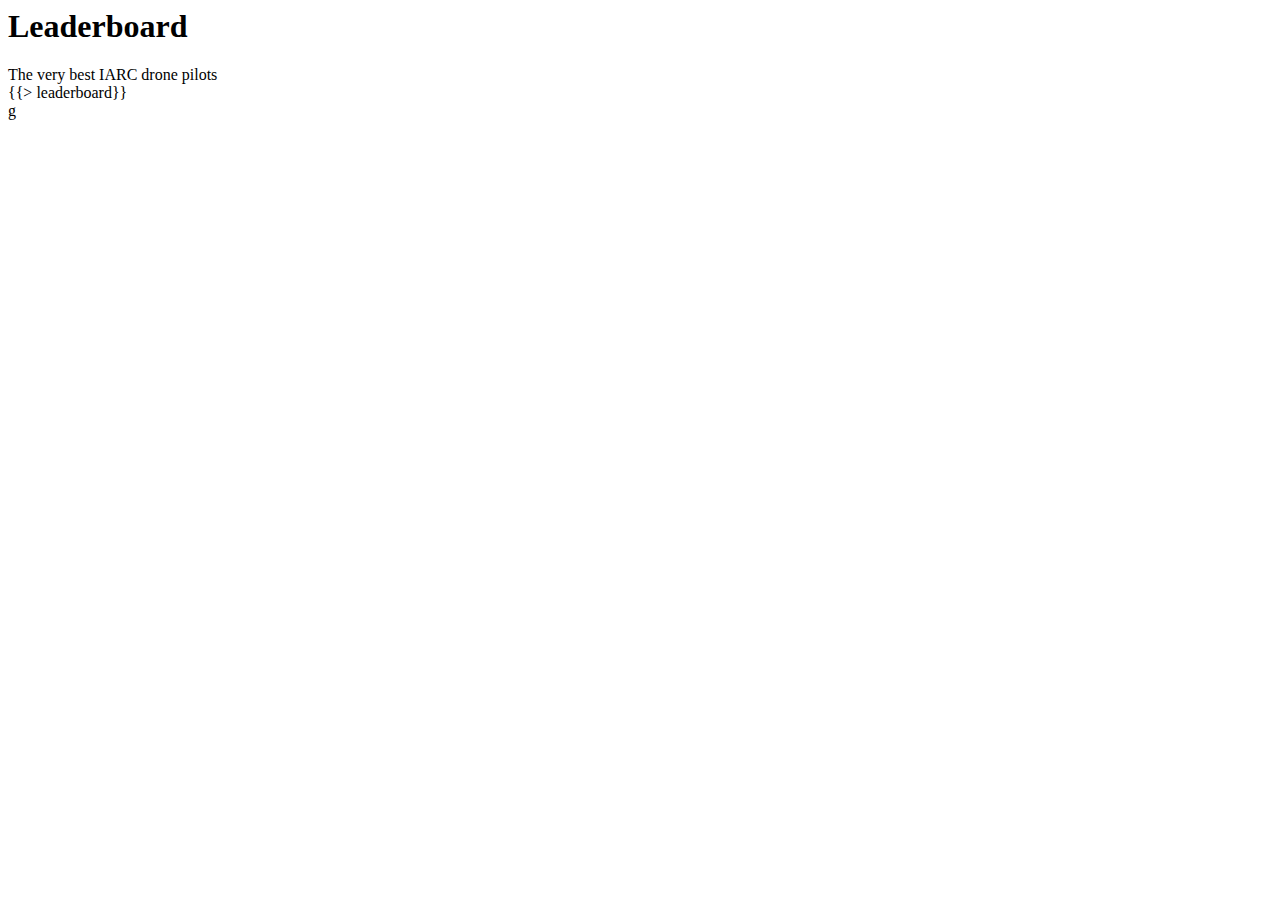
==== index.html @ 6b48a023 "First commit. Basic structure with leaderboard template." ====
<head>
  <meta charset="UTF-8">
  <title>IARC Simulator</title>

  <meta name="viewport" content="width=device-width, user-scalable=no">
  <link href='http://fonts.googleapis.com/css?family=Source+Sans+Pro:300,400,600' rel='stylesheet' type='text/css'>
</head>
<body>
  <div class="outer">
      <div class="logo"></div>
      <h1 class="title">Leaderboard</h1>
      <div class="subtitle">The very best IARC drone pilots</div>
      {{> leaderboard}}
  </div>
g</body>
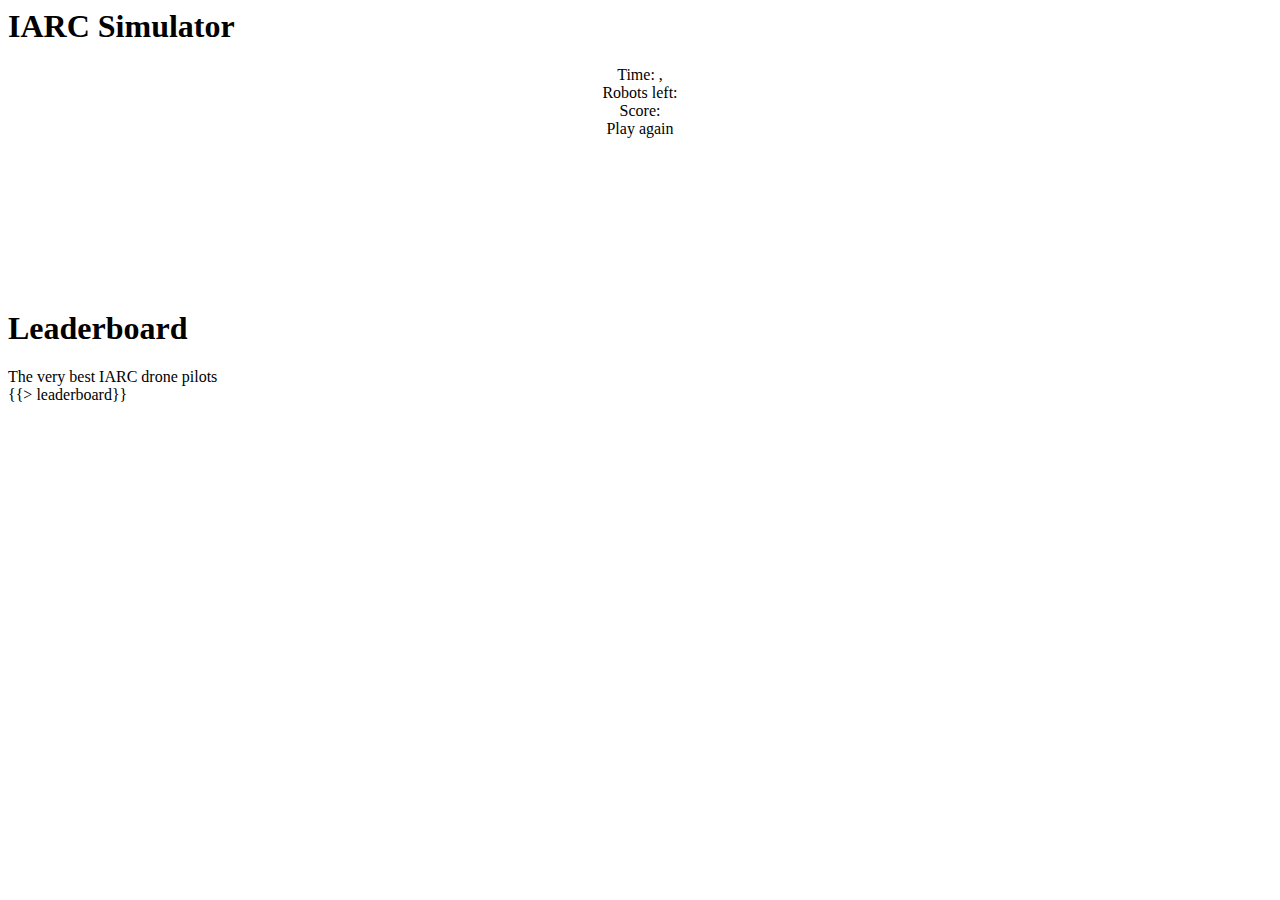
==== commit 610c45cb: "Adds the IARC simulator game. Two pane layout with dynamic canvas size." ====
--- a/index.html
+++ b/index.html
@@ -6,10 +6,38 @@
   <link href='http://fonts.googleapis.com/css?family=Source+Sans+Pro:300,400,600' rel='stylesheet' type='text/css'>
 </head>
 <body>
-  <div class="outer">
-      <div class="logo"></div>
-      <h1 class="title">Leaderboard</h1>
-      <div class="subtitle">The very best IARC drone pilots</div>
-      {{> leaderboard}}
+  <div class="row">
+      <div class="column column-6">
+          <h1 class="title">IARC Simulator</h1>
+          <div class="row" style="margin: 0 auto; text-align: center">
+              <div class="column column-4 info">
+                  Time: <span id="t"></span>,
+              </div>
+              <div class="column column-4 info">
+                  Robots left: <span id="num-robots"></span>
+              </div>
+              <div class="column column-4 info">
+                  Score: <span id="score"></span>
+              </div>
+
+              <div class="column column-12" id="play-again-btn-cont">
+                  <a id="play-again-btn" class="btn">
+                      Play again
+                  </a>
+              </div>
+
+              <div class="canvas-container">
+                  <canvas id="canvas"></canvas>
+              </div>
+          </div>
+      </div>
+      <div class="column column-6">
+          <div class="outer">
+              <div class="logo"></div>
+              <h1 class="title">Leaderboard</h1>
+              <div class="subtitle">The very best IARC drone pilots</div>
+              {{> leaderboard}}
+          </div>
+      </div>
   </div>
-g</body>+</body>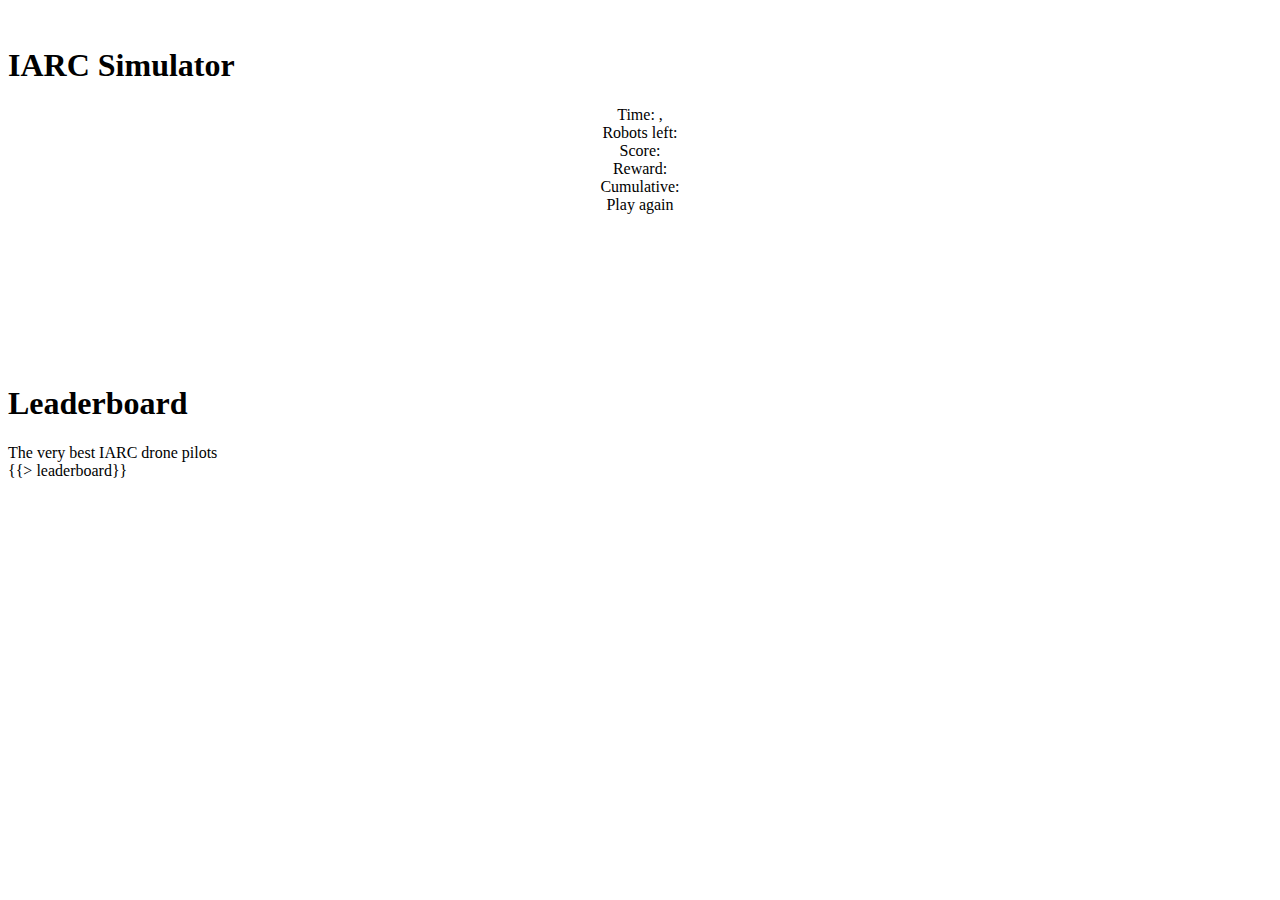
==== commit dd0634e5: "Attempts to fix the layout issue unsuccessfully." ====
--- a/index.html
+++ b/index.html
@@ -1,43 +1,50 @@
-<head>
-  <meta charset="UTF-8">
-  <title>IARC Simulator</title>
-
-  <meta name="viewport" content="width=device-width, user-scalable=no">
-  <link href='http://fonts.googleapis.com/css?family=Source+Sans+Pro:300,400,600' rel='stylesheet' type='text/css'>
-</head>
-<body>
-  <div class="row">
-      <div class="column column-6">
-          <h1 class="title">IARC Simulator</h1>
-          <div class="row" style="margin: 0 auto; text-align: center">
-              <div class="column column-4 info">
-                  Time: <span id="t"></span>,
-              </div>
-              <div class="column column-4 info">
-                  Robots left: <span id="num-robots"></span>
-              </div>
-              <div class="column column-4 info">
-                  Score: <span id="score"></span>
-              </div>
-
-              <div class="column column-12" id="play-again-btn-cont">
-                  <a id="play-again-btn" class="btn">
-                      Play again
-                  </a>
-              </div>
-
-              <div class="canvas-container">
-                  <canvas id="canvas"></canvas>
-              </div>
-          </div>
-      </div>
-      <div class="column column-6">
-          <div class="outer">
-              <div class="logo"></div>
-              <h1 class="title">Leaderboard</h1>
-              <div class="subtitle">The very best IARC drone pilots</div>
-              {{> leaderboard}}
-          </div>
-      </div>
-  </div>
-</body>+<head>
+  <meta charset="UTF-8">
+  <title>IARC Simulator</title>
+
+  <meta name="viewport" content="width=device-width, user-scalable=no">
+  <link href='http://fonts.googleapis.com/css?family=Source+Sans+Pro:300,400,600' rel='stylesheet' type='text/css'>
+</head>
+<body>
+  <div class="row">
+      <div class="column column-1">&nbsp;</div>
+      <div class="column column-6">
+          <h1 class="title">IARC Simulator</h1>
+          <div class="row" style="margin: 0 auto; text-align: center">
+              <div class="column column-4 info">
+                Time: <span id="t"></span>,
+              </div>
+              <div class="column column-4 info">
+                Robots left: <span id="num-robots"></span>
+              </div>
+              <div class="column column-4 info">
+                Score: <span id="score"></span>
+              </div>
+              <div class="column column-4 info">
+                Reward: <span id="rwd"></span>
+              </div>
+              <div class="column column-4 info">
+                Cumulative: <span id="cum-rwd"></span>
+              </div>
+          </div>
+          <div class="row" style="margin: 0 auto; text-align: center">
+              <div class="column column-12" id="play-again-btn-cont">
+                <a id="play-again-btn" class="btn">
+                  Play again
+                </a>
+              </div>
+
+              <div class="canvas-container">
+                <canvas id="canvas"></canvas>
+              </div>
+          </div>
+      </div>
+      <div class="column column-5">
+          <div class="outer">
+              <h1 class="title">Leaderboard</h1>
+              <div class="subtitle">The very best IARC drone pilots</div>
+              {{> leaderboard}}
+          </div>
+      </div>
+  </div>
+</body>
